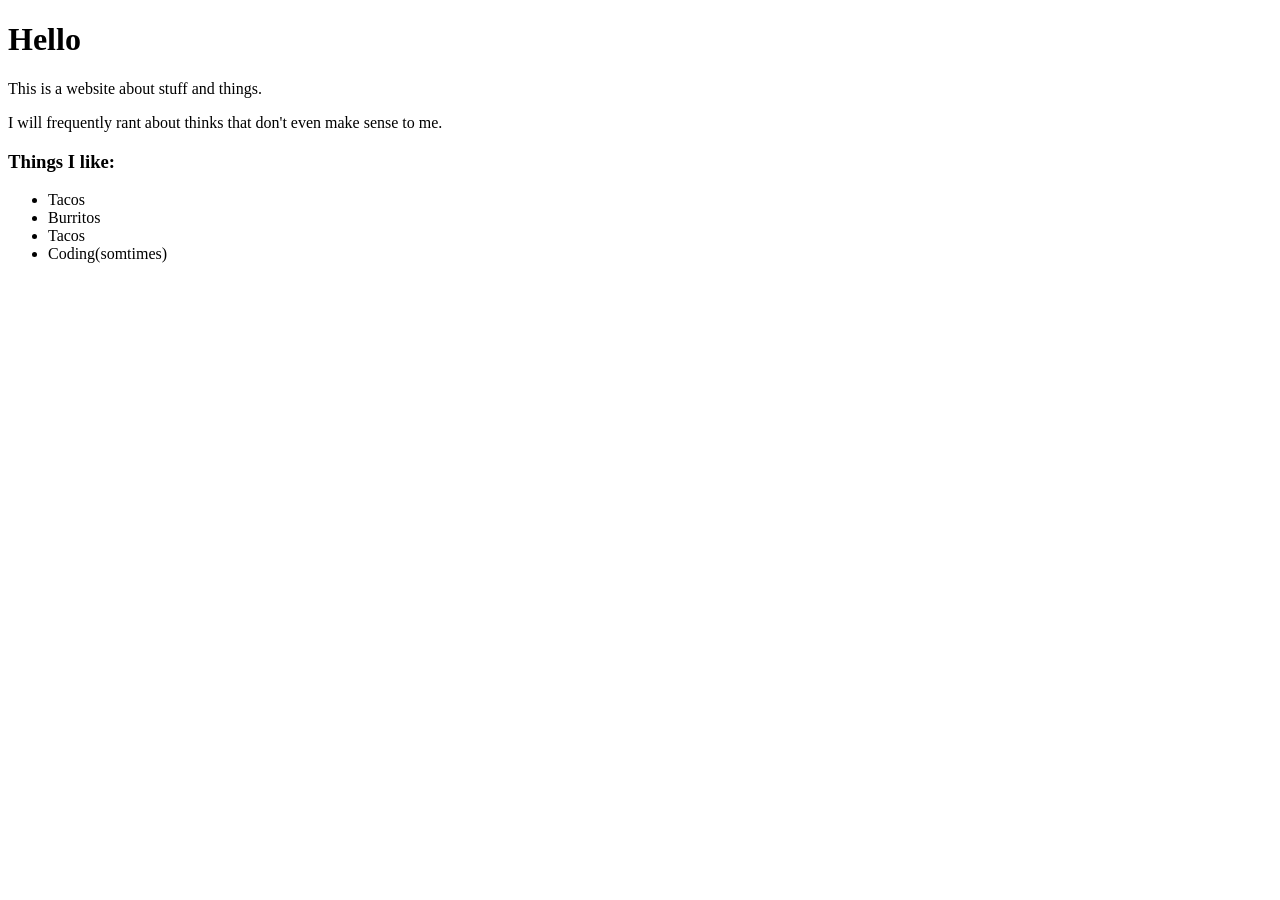
==== index.html @ 8ea232c6 "Add files via upload" ====
<!DOCTYPE html>
<html lang="en">

<head>
    <meta charset="UTF-8">
    <meta name="viewport" content="width=device-width, initial-scale=1.0">
    <meta http-equiv="X-UA-Compatible" content="ie=edge">
    <title>Document</title>
</head>

<body>
    <div>
        <title>Keith's Page</title>
        <h1>Hello</h1>
        <p>This is a website about stuff and things.</p>
        <p> I will frequently rant about thinks that don't even make sense to me. </p>
    </div>
    <h3>Things I like:</h3>
    <ul>
        <li>Tacos</li>
        <li>Burritos</li>
        <li>Tacos</li>
        <li>Coding(somtimes)</li>
    </ul>
</body>

</html>
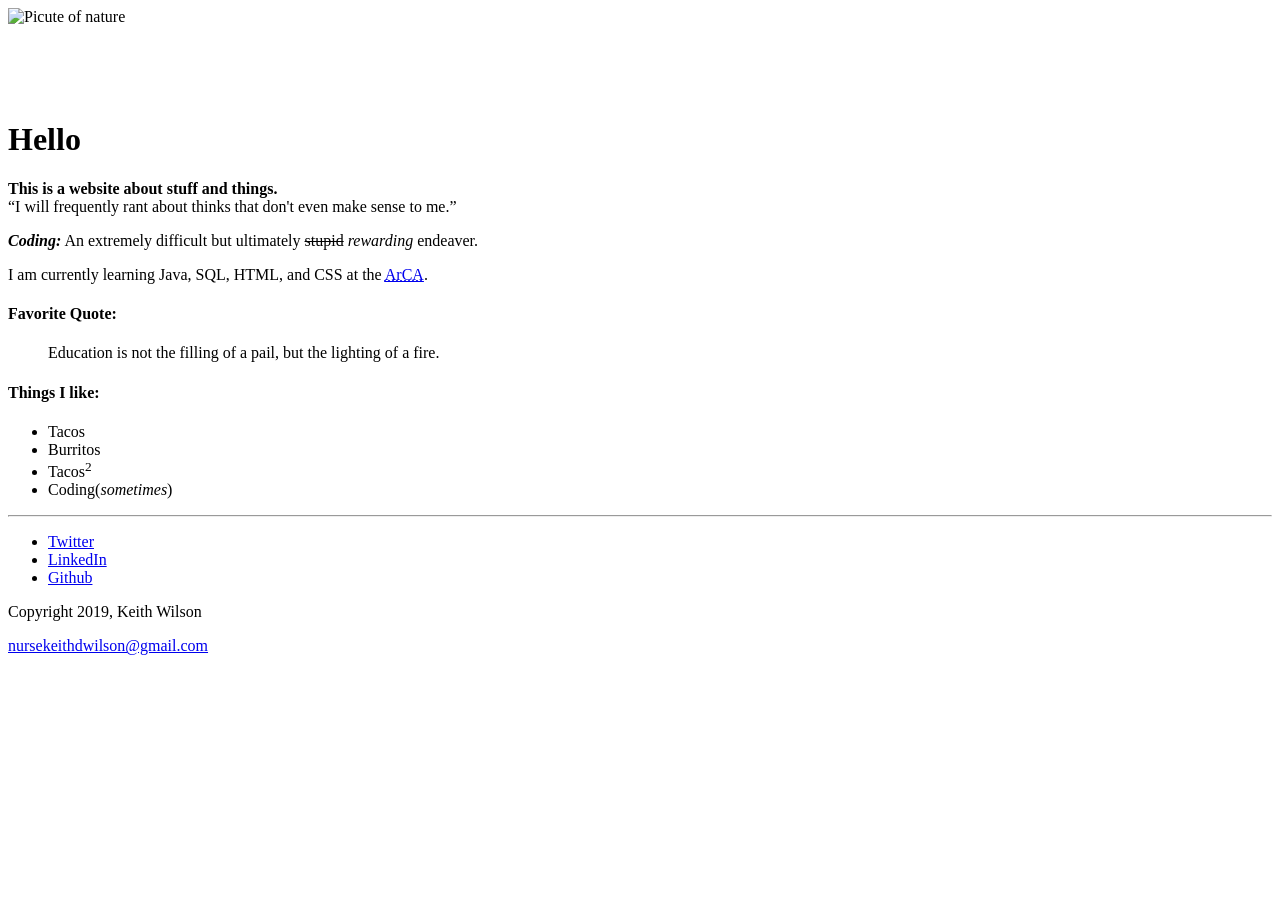
==== commit b03894d7: "Add files via upload" ====
--- a/index.html
+++ b/index.html
@@ -5,23 +5,45 @@
     <meta charset="UTF-8">
     <meta name="viewport" content="width=device-width, initial-scale=1.0">
     <meta http-equiv="X-UA-Compatible" content="ie=edge">
-    <title>Document</title>
+    <title>Keith's Page</title>
+    <link href="C:\Working\VS Code\style.css" type="text/css" rel="stylesheet" />
 </head>
 
 <body>
+        <header class="profile-image"><img src="http://placeimg.com/300/300/nature" alt="Picute of nature" class="profile-image"></header>
     <div>
-        <title>Keith's Page</title>
-        <h1>Hello</h1>
-        <p>This is a website about stuff and things.</p>
-        <p> I will frequently rant about thinks that don't even make sense to me. </p>
+        <h1></b><br /></b><br /></b>Hello</h1>
+        <p><b>This is a website about stuff and things.</b><br /> 
+            <q>I will frequently rant about thinks that don't even make sense to me.</q> </p>
+        <p><dfn><strong>Coding:</strong></dfn> An extremely difficult but ultimately <s>stupid</s> <em>rewarding</em> endeaver.</p>
+        <p>I am currently learning Java, SQL, HTML, and CSS at the <a href ="http://arkansascodingacademy.com/" target="_blank">
+            <acronym title= "Arkansas Coding Academy">ArCA</acronym></a>.</p>
+        <h4>Favorite Quote:</h4>
+        <blockquote cite="https://www.brainyquote.com/quotes/william_butler_yeats_101244">
+            <p>Education is not the filling of a pail, but the lighting of a fire.</p>
+        </blockquote>
+        
     </div>
-    <h3>Things I like:</h3>
+    <h4>Things I like:</h4>
     <ul>
         <li>Tacos</li>
         <li>Burritos</li>
-        <li>Tacos</li>
-        <li>Coding(somtimes)</li>
+        <li>Tacos<sup>2</sup></li>
+        <li>Coding(<i>sometimes</i>)</li>
     </ul>
+    <hr />
 </body>
 
+
+
+
+<footer>
+        <ul>
+          <li><a href="http://twitter.com/treehouse" target="_blank" class="social twitter">Twitter</a></li>
+          <li><a href="#" class="social linkedin">LinkedIn</a></li>
+          <li><a href="#" class="social github">Github</a></li>
+        </ul>
+        <p class="copyright">Copyright 2019, Keith Wilson</p>
+        <a href="mailto:nursekeithdwilson@gmail.com">nursekeithdwilson@gmail.com</a></p>
+      </footer>
 </html>
